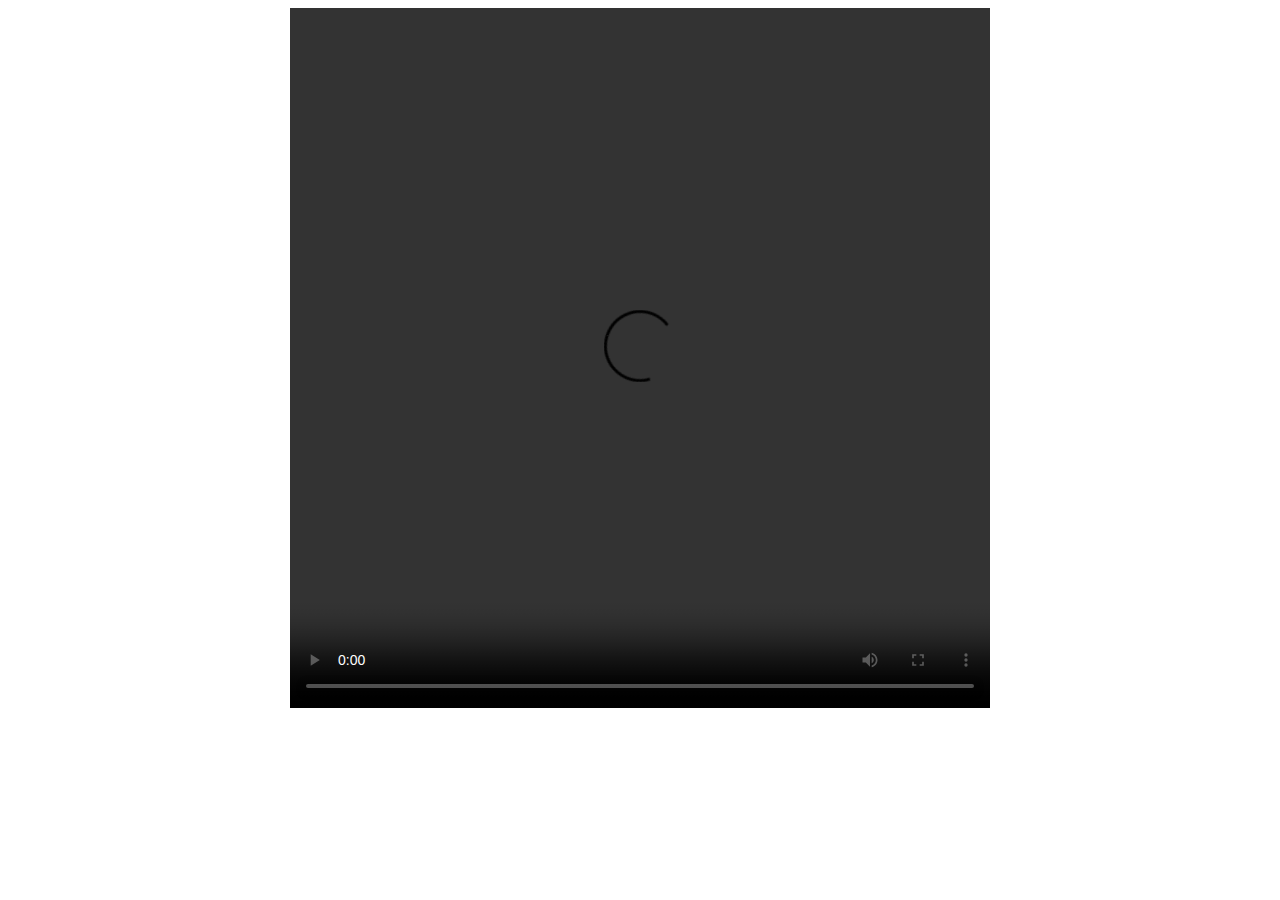
==== video.html @ fa773878 "v1" ====
<!doctype html>
<head>
  <title>Dominik Stipić</title>
  <link rel="stylesheet" href=css/style.css">
</head>
<body>  
  <center>
    <video class="center" width="700" height="700" controls>
      <source src="repo/IRON.mp4" type="video/mp4">
    </video>
  </center>
</body>
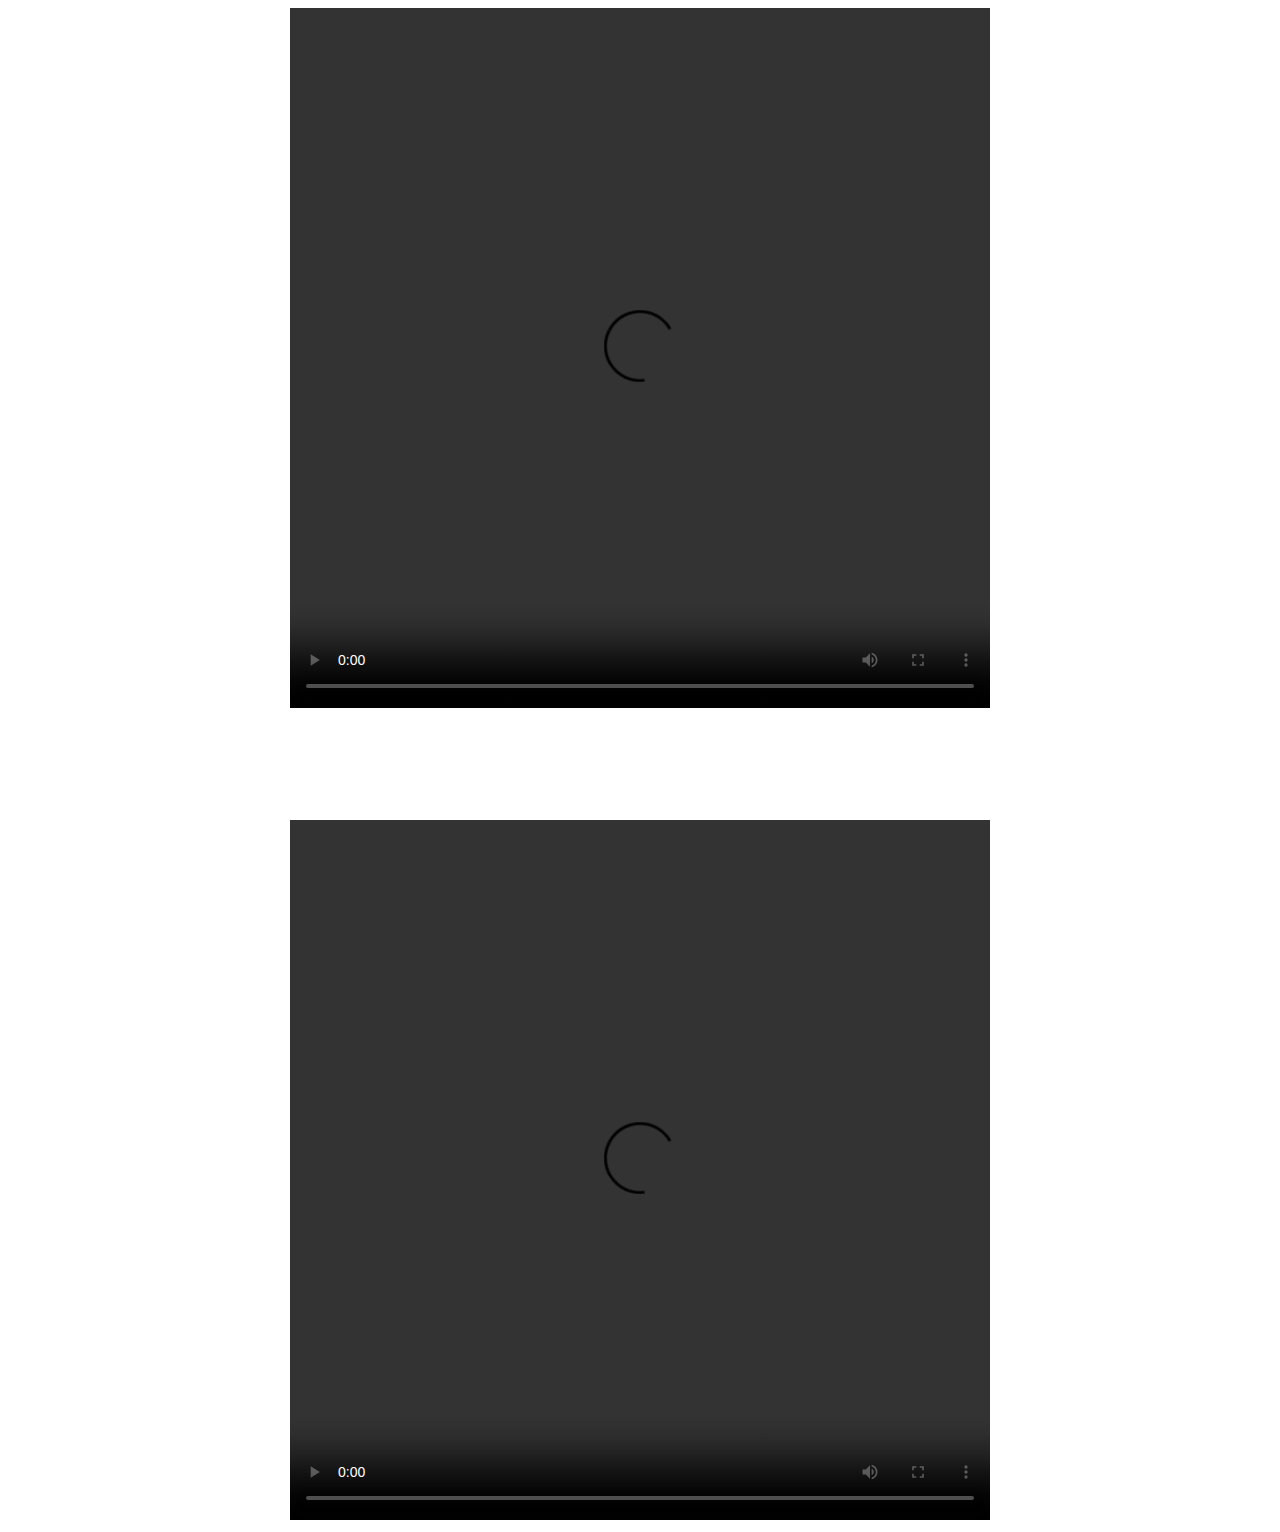
==== commit 5403a6fb: "new lines" ====
--- a/video.html
+++ b/video.html
@@ -9,4 +9,15 @@
       <source src="repo/IRON.mp4" type="video/mp4">
     </video>
   </center>
+ <br>
+ <br>
+ <br>
+ <br>
+ <br>
+ <br>
+  <center>
+    <video class="center" width="700" height="700" controls>
+      <source src="repo/memory.mp4" type="video/mp4">
+    </video>
+  </center>
 </body>